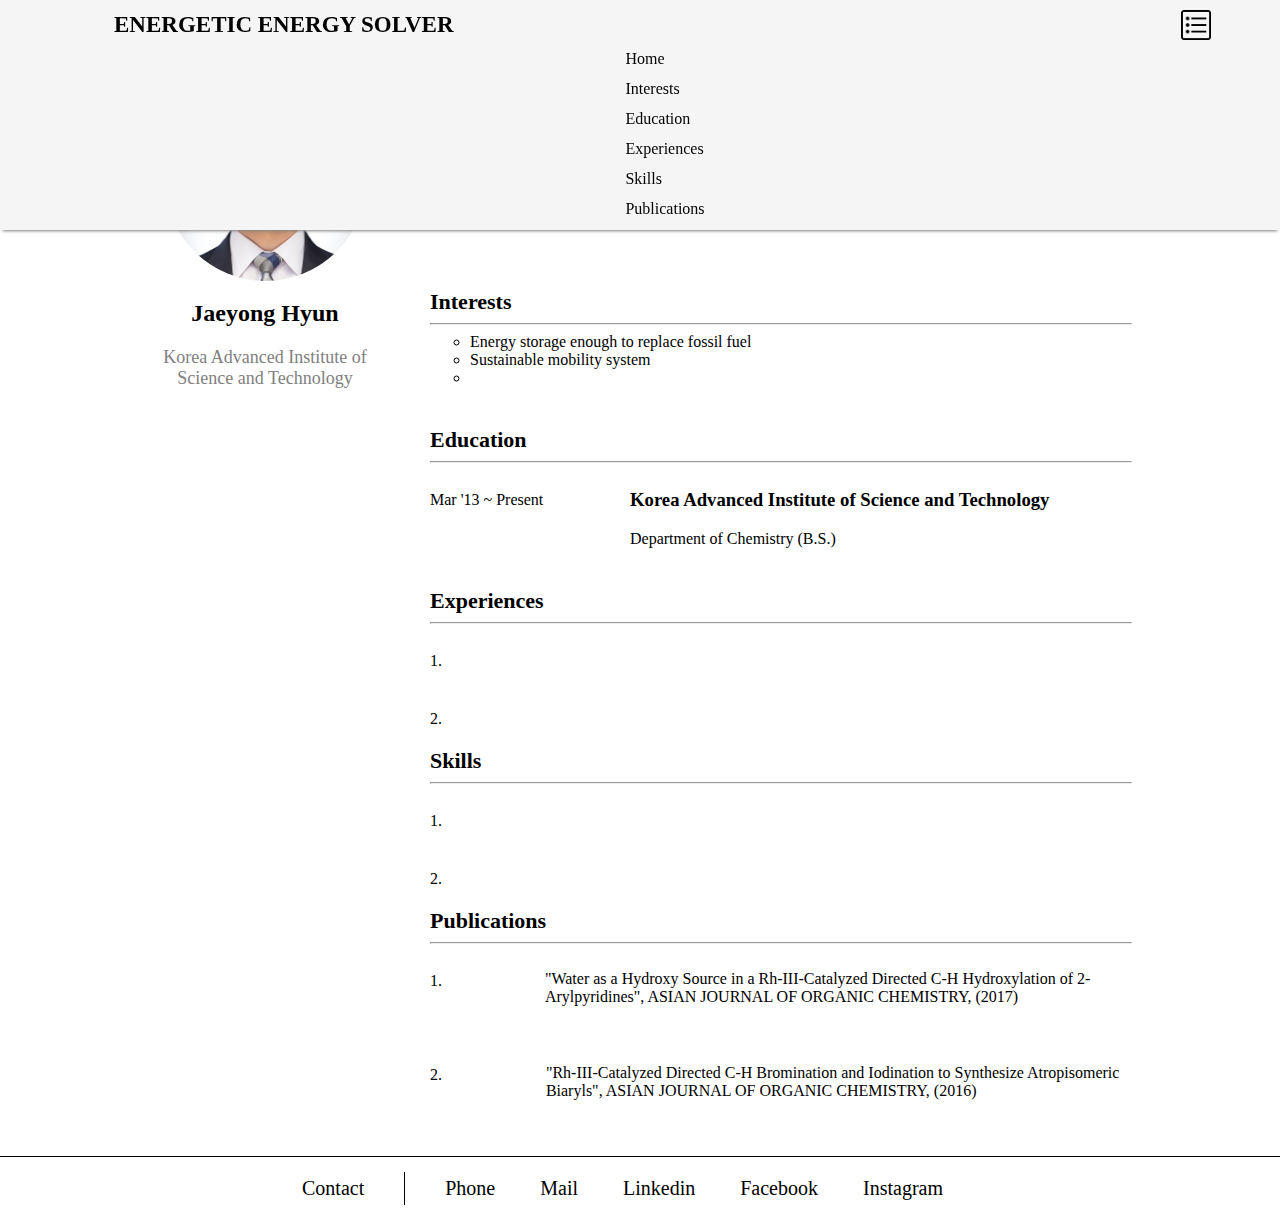
==== index.html @ 456e7ccc "First version+contact page" ====
<!doctype HTML>
<html>
    <head>
        <meta charset='utf-8'>
        <link rel='stylesheet' href='style.css'>
        <title>Jaeyong Hyun</title>
    </head>
<body>
    <div class='headerwrap'>
        <div class='header'>
            <span class='header_title'><a href='index.html'>ENERGETIC ENERGY SOLVER</a></span>
            <span class=list ><img id='listimg' src= 'list.png' onclick='listhide("listh")'></span>
        </div>
        <div id='listh'>
            <div class='listmov' id='home' onclick='home()'>
                Home
            </div>
            <div class='listmov' id='int' onclick='interests()'>
                Interests
            </div>
            <div class='listmov' id='edu' onclick='education()'>
                Education
            </div>
            <div class='listmov' id='exp' onclick='experiences()'>
                Experiences
            </div>
            <div class='listmov' id='ski' onclick='skills()'>
                Skills
            </div>
            <div class='listmov' id='pub' onclick='publications()'>
                Publications
            </div>
        </div>
    </div>
    <div class='main'>
        <div class='mleft'>
            <div style='width:200px; height:200px'>
                <img id='self-portrait' src='self-portrait.jpg'>
            </div>
            <h2 >Jaeyong Hyun</h2>
            <span style='font-size: 18px;color: gray;text-align:center;'>Korea Advanced Institute of Science and Technology</span>
        </div>
        <div class='mmain'>
            <div class='biography'>
                <h2 class='mctitle'>Biography</h2>
                <div class='biocontent'>
                    Lorem ipsum dolor sit amet, consectetur adipiscing elit, sed do eiusmod tempor incididunt ut labore et dolore magna aliqua. Ut enim ad minim veniam, quis nostrud exercitation ullamco laboris nisi ut aliquip ex ea commodo consequat. Duis aute irure dolor in reprehenderit in voluptate velit esse cillum dolore eu fugiat nulla pariatur. Excepteur sint occaecat cupidatat non proident, sunt in culpa qui officia deserunt mollit anim id est laborum
                </div>
            </div>

            <ul class='maincontents'>
                <li class='mc'>
                    <span class='mctitle' id='Interests'>Interests</span><br>
                    <hr class='mcline'>
                    <div class='mcdiv'>
                        <ul class='mccontent'>
                            <li>Energy storage enough to replace fossil fuel</li>
                            <li>Sustainable mobility system</li>
                            <li></li>
                        </ul>        
                    </div>
                </li>
                <li class='mc'>
                    <span class='mctitle' id='Education'>Education</span><br>
                    <hr class='mcline'>
                    <div class='mcdiv'>
                        <div class='mcdate'>Mar '13 ~ Present</div>
                        <div class='mccontent'>
                            <h3>Korea Advanced Institute of Science and Technology</h3>
                            Department of Chemistry  (B.S.)<br>
                            
                        </div>        
                    </div>
                </li>

                <li class='mc' id='Experiences'>
                    <span class='mctitle'>Experiences</span><br>
                    <hr class='mcline'>
                    <div class='mcdiv'>
                        <div class='mcdate'>1. </div>
                        <div class='mccontent'>
                        <br>
                            
                        </div>        
                    </div>
                    <div class='mcdiv'>
                        <div class='mcdate'>2. </div>
                        <div class='mccontent'>
                        <br>
                            
                        </div>        
                    </div>
                </li>
                <li class='mc' id='Skills'>
                    <span class='mctitle'>Skills</span><br>
                    <hr class='mcline'>
                    <div class='mcdiv'>
                        <div class='mcdate'>1. </div>
                        <div class='mccontent'>
                        <br>
                            
                        </div>        
                    </div>
                    <div class='mcdiv'>
                        <div class='mcdate'>2. </div>
                        <div class='mccontent'>
                        <br>
                            
                        </div>        
                    </div>
                </li>
                <li class='mc' id='Publications'>
                    <span class='mctitle'>Publications</span><br>
                    <hr class='mcline'>
                    <div class='mcdiv'>
                        <div class='mcdate'>1. </div>
                        <div class='mccontent'>
                            <br>"Water as a Hydroxy Source in a Rh-III-Catalyzed Directed C-H Hydroxylation of 2-Arylpyridines", ASIAN JOURNAL
OF ORGANIC CHEMISTRY, (2017)<br>
                            
                        </div>        
                    </div>
                    <div class='mcdiv'>
                        <div class='mcdate'>2. </div>
                        <div class='mccontent'>
                            <br>"Rh-III-Catalyzed Directed C-H Bromination and Iodination to Synthesize Atropisomeric Biaryls", ASIAN JOURNAL
                            OF ORGANIC CHEMISTRY, (2016)<br>
                            
                        </div>        
                    </div>
                </li>
            </ul>
        </div>
    </div>
    <div class='footer'> 
            <span class='foot' style='border-right:solid black 0.5px; ' onclick=listhide("contact")>  Contact    </span>
            <a class='foot' href='tel:01090041208' style='padding-left:40px;' > Phone  </a>            
            <a class='foot' href='mailto:jyhyodi@kaist.ac.kr'>  Mail  </a>
            <a class='foot' href='https://www.linkedin.com/in/%EC%9E%AC%EC%9A%A9-%ED%98%84-0b5b47b0/' target='_blank'>  Linkedin</a>
            <a class='foot' href='https://www.facebook.com/jaeyong.hyun.14/' target='_blank'>  Facebook</a>
            <a class='foot' href='https://www.instagram.com/hyunjaeyong/' target='_blank'>  Instagram</a>
    </div>
 <div id='contact'>
     
        <div id= 'contactbox'>
            <span>Title:</span><input type="text" id='contacttitle'></p>
            <span>E-mail:</span><input type="text" id='contactmail' value='abc@abc.com'></p>
            <span>Content:</span></p><input type="text" id='contacttext'></p>
            <input type='button' value='Summit' onclick=confirmtxt()>
        </div>
        <div id= 'contactbg'></div>
    </div>

</body>
<script>
    
    let listhide=(hidid)=>{
        let v=document.getElementById(hidid);
            if (v.style.display ==='none'){
                v.style.display = 'block'
            } else{
                v.style.display = 'none'
            }
    }
    let chg_color = (col) =>{
        tar=document.getElementById('home');
        if(window.scrollY==document.getElementById('Interests').offsetTop){
            console.log('aaa');
            tar.style.backgroundColor=`${col}`;
        }
    }
    let  home = () => {
        window.scrollTo(0,0);
    }
    let  interests = () => {
        let a=document.getElementById('Interests');
        let b=a.offsetTop;
        window.scrollTo(0,b);
    }
    let  education = () => {
        let a=document.getElementById('Education');
        let b=a.offsetTop;
        window.scrollTo(0,b);
    }
    let  experiences = () => {
        let a=document.getElementById('Experiences');
        let b=a.offsetTop;
        window.scrollTo(0,b);
    }
    let  skills = () => {
        let a=document.getElementById('Skills');
        let b=a.offsetTop;
        window.scrollTo(0,b);
    }
    let  publications = () => {
        let a=document.getElementById('Publications');
        let b=a.offsetTop;
        window.scrollTo(0,b);
    }
    const confirmtxt = () => {
        let a=document.getElementById("contacttitle").value;
        let b=document.getElementById("contactmail").value;
        let c=document.getElementById("contacttext").value;
        let d=document.getElementById('contact');
        if (confirm(` Title : ${a}\n Mail : ${b}\n\n Content : ${c} \n \n Is that right?`)===true){
            alert('Thank you for your inquiry')
            d.style.display='none'
        }
    }
    window.onload=()=>{
        chg_color('gray');
    }

</script>

</html>
---- style.css ----
body{
    margin:0px;
    display:flex;
    flex-direction:column;
}
a {
    text-decoration:none;
    color:black;
}

.headerwrap{
    display:flex;
    flex-direction:column;
    width:100%;
    box-shadow: 0px 4px 3px -3px grey;
    align-items:center;
    position:fixed;
    background-color:whitesmoke;
}
.header_title{
    flex-grow:0;
    padding: 10px;
    padding-left:50px;
    display:inline-flex;
    font-size: 23px;
    font-weight: 700;
    color:black;
}

.header{
    display:flex;
    width:90%;
    align-items:center;
    height:50px;
    margin:0px;
}
.list{
    flex-grow:1;
    align-self:center;
  
}
#listimg{
    float:right;    
    height:30px;
    width:30px;
    padding:5px;
}
#listhide{
    width:1000px;
    display:none;
}
.listmov{
    margin:0px;
    padding-left:50px;
    height:30px;

    border-radius:5%;

}
.main{
    padding-top:30px;
    display:flex;
    width:100%;
    justify-content:center;
}
.mleft{
    padding-top:50px;
    width:250px;  
    display:flex;
    flex-direction:column;
    justify-self: left;
    align-items:center;
}
.mmain{
    width:750px;
}
.biography{
    padding:40px;
}
.biocontent{
    padding-top:10px;
}

.mc{
    list-style:none;
    width:700px;
}
.mctitle{
    font: 22px black ;
    font-weight:bold;
}
.mcline{
    color : black;
    width: 100%;
}
.mcdiv{
    display:flex;
}
.mcdate{
    padding-top:20px;
    width:200px;
    font: 15px;
}
.mccontent{
    padding-bottom:40px;
}
.footer{
    border-top: solid black 1px;
    padding:15px;
    font-size:20px;
    display:flex;
    justify-content:center;
}
.foot{
    padding: 5px;
    padding-right: 40px;
}
#self-portrait{
    width:201px;
    height:201px;
    border-radius:50%;
    object-fit:cover;
}

@media(max-width:768px){
    .main{
        flex-direction:column;
        
    }
    .mleft{
        width:100%;
    }

}
#contact{
    height:100%;
    width:100%;
    position:absolute;
    display:none;
    z-index: 0;
}
#contactbox{
    z-index:1;
    height: 1000px;
    width: 55%;
    left: 20%;
    background-color: white;
    position:absolute;
    top: 50px;
    opacity:1;
    padding: 40px;

}
#contactbg{
    height:100%;
    width:100%;
    position:absolute;
    background-color:grey;
    opacity: 0.5;    
    z-index: 0;
}
#contacttitle{
    width:80%
}
#contacttext{
    height: 80%;
    width: 85%;
}
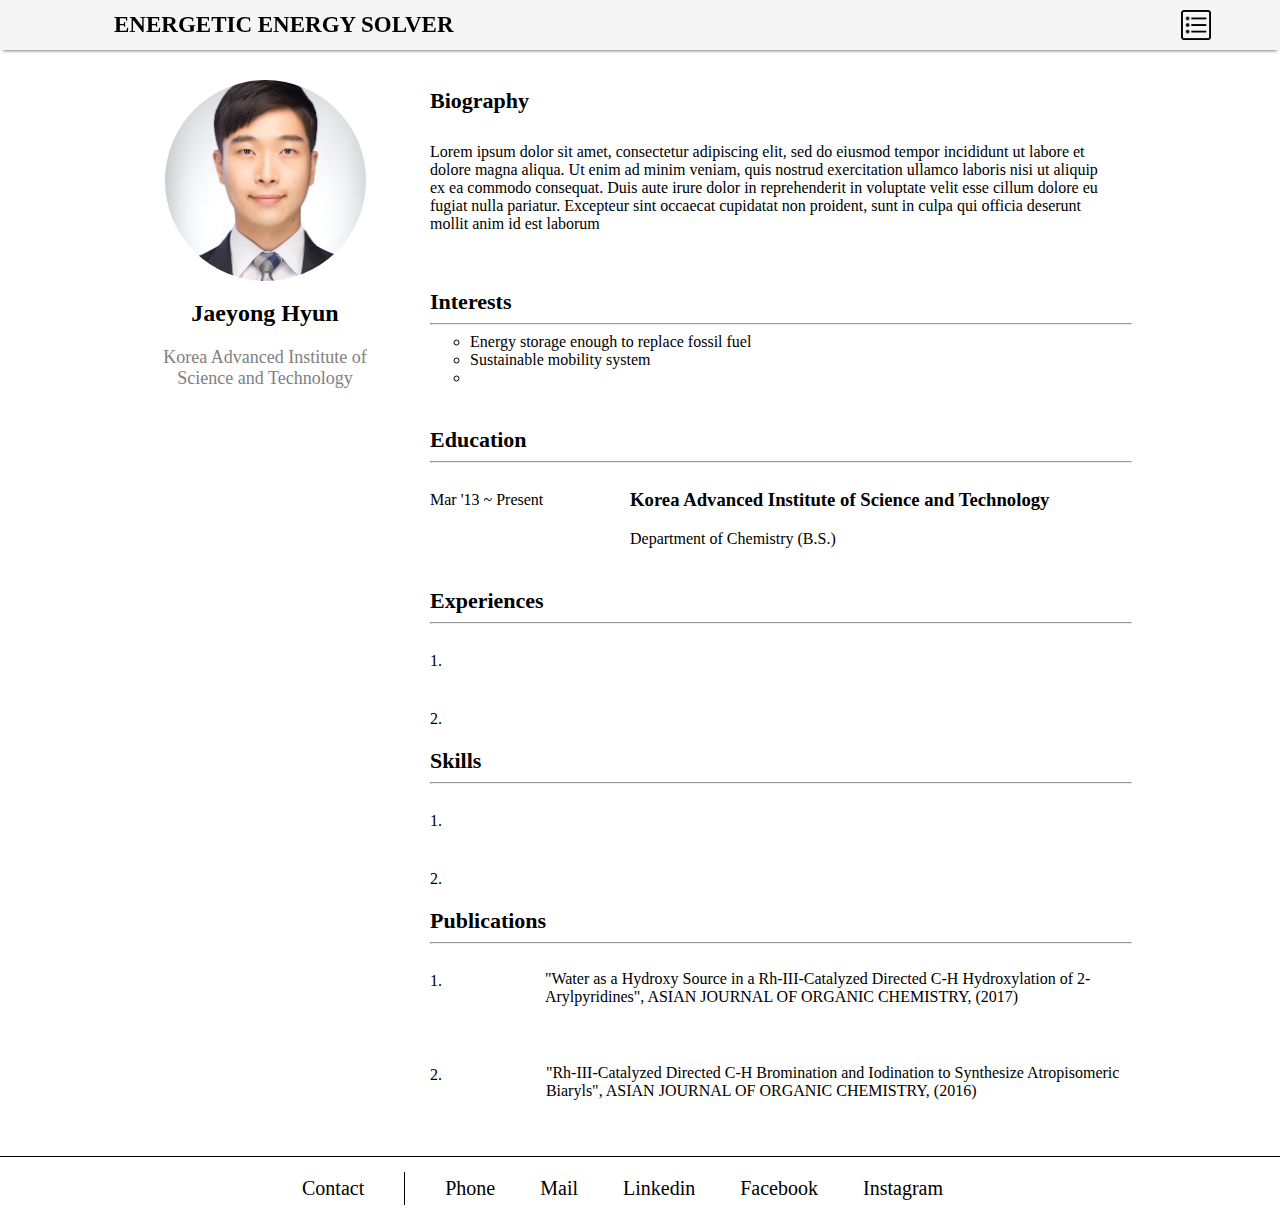
==== commit f6785a15: "timer, scroll, fetch" ====
--- a/index.html
+++ b/index.html
@@ -1,10 +1,11 @@
 <!doctype HTML>
-<html>
+<html>    
     <head>
         <meta charset='utf-8'>
         <link rel='stylesheet' href='style.css'>
-        <title>Jaeyong Hyun</title>
+        <title id='title_date'>Jaeyong Hyun,</title>
     </head>
+
 <body>
     <div class='headerwrap'>
         <div class='header'>
@@ -29,6 +30,9 @@
             </div>
             <div class='listmov' id='pub' onclick='publications()'>
                 Publications
+            </div>
+            <div class='listmov' id='pub'>
+                <a href='F1.html'>F1</a>
             </div>
         </div>
     </div>
@@ -150,10 +154,17 @@
         </div>
         <div id= 'contactbg'></div>
     </div>
-
 </body>
 <script>
-    
+
+     let PrintTime=setInterval( () => {
+            let today= new Date();
+            let hh= today.getHours();
+            let mm= today.getMinutes();
+            let ss= today.getSeconds();
+            document.getElementById('title_date').innerHTML=`Jaeyong Hyun, ${hh}:${mm}:${ss}`;
+     },1000);
+
     let listhide=(hidid)=>{
         let v=document.getElementById(hidid);
             if (v.style.display ==='none'){
@@ -210,7 +221,13 @@
     window.onload=()=>{
         chg_color('gray');
     }
-
+    window.onscroll = function() {scrol()};
+
+const scrol = () => {
+  if (document.body.scrollTop > 200 || document.documentElement.scrollTop > 200) {
+    document.getElementById("listh").style.display= "none";
+  }
+}
 </script>
 
 </html>--- a/style.css
+++ b/style.css
@@ -45,7 +45,7 @@
     width:30px;
     padding:5px;
 }
-#listhide{
+#listh{
     width:1000px;
     display:none;
 }
@@ -53,7 +53,7 @@
     margin:0px;
     padding-left:50px;
     height:30px;
-
+    width:500px;
     border-radius:5%;
 
 }
